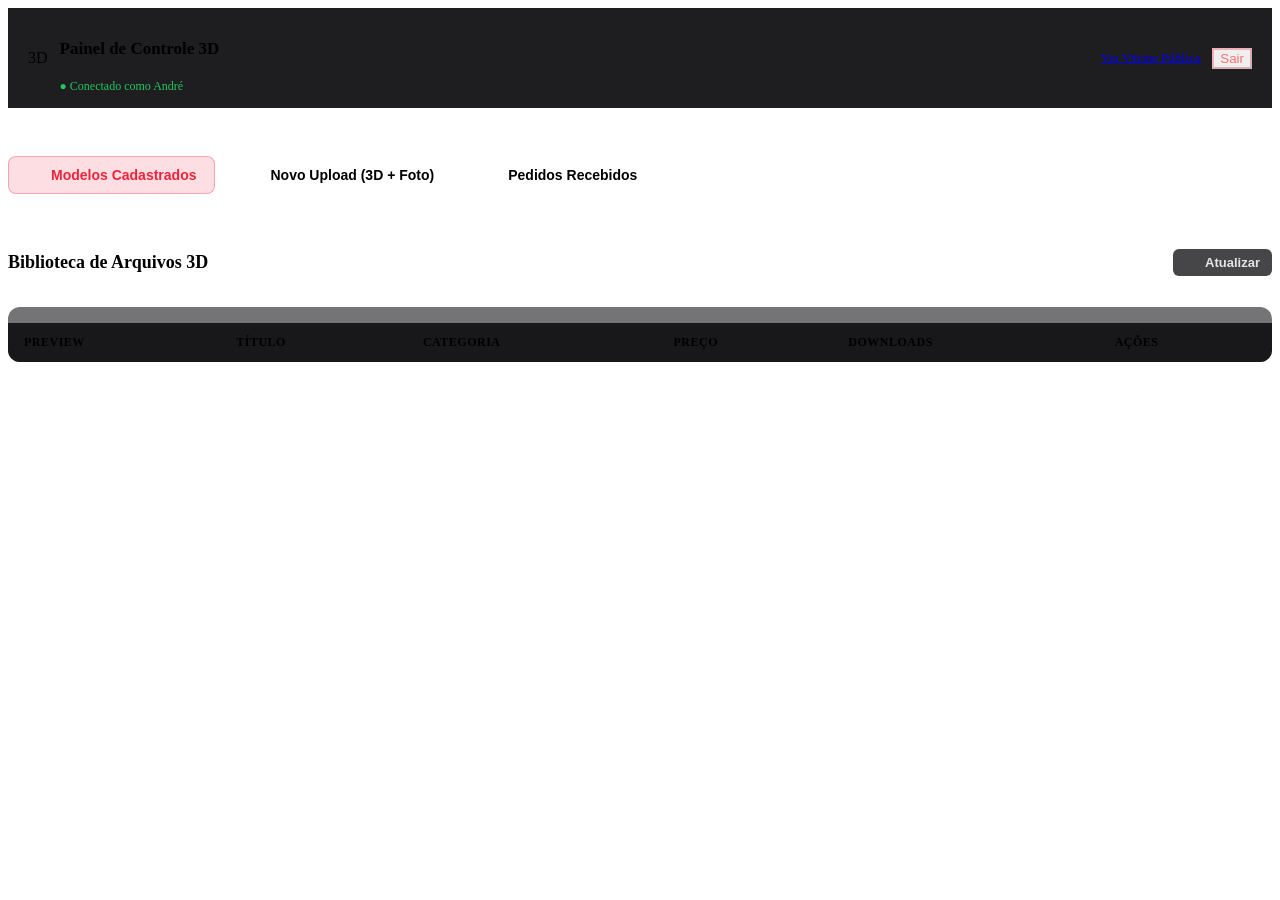
==== app/static/admin.html @ 2d73e2b3 "fix: rolagem interna no modal com scroll suave, trava de fundo e responsividade mobile" ====
<!DOCTYPE html>
<html lang="pt-BR" class="dark">
<head>
  <meta charset="UTF-8">
  <meta name="viewport" content="width=device-width, initial-scale=1.0">
  <title>Gerenciador 3D | Painel do Administrador</title>
  
  <link rel="stylesheet" href="/static/css/animations.css">
  <link rel="stylesheet" href="/static/css/styles.css?v=3.5">
  <script src="https://unpkg.com/lucide@latest"></script>

  <style>
    .admin-nav {
      background: rgba(18, 18, 22, 0.95);
      border-bottom: 1px solid var(--border-subtle);
      padding: 14px 20px;
      display: flex;
      align-items: center;
      justify-content: space-between;
      position: sticky;
      top: 0;
      z-index: 50;
    }
    .admin-tabs {
      display: flex;
      gap: 12px;
      margin: 28px 0;
      border-bottom: 1px solid var(--border-subtle);
      padding-bottom: 12px;
    }
    .admin-tab {
      background: transparent;
      border: 1px solid transparent;
      color: var(--text-muted);
      padding: 10px 18px;
      border-radius: 8px;
      font-size: 14px;
      font-weight: 600;
      cursor: pointer;
      display: inline-flex;
      align-items: center;
      gap: 8px;
      transition: all 0.2s ease;
    }
    .admin-tab:hover {
      color: var(--text-main);
      background: rgba(255, 255, 255, 0.04);
    }
    .admin-tab.active {
      background: rgba(239, 35, 60, 0.15);
      color: #ef233c;
      border-color: rgba(239, 35, 60, 0.3);
    }
    .admin-table {
      width: 100%;
      border-collapse: collapse;
      margin-top: 16px;
      font-size: 14px;
    }
    .admin-table th {
      text-align: left;
      padding: 12px 16px;
      background: #18181b;
      color: var(--text-muted);
      font-size: 12px;
      text-transform: uppercase;
      letter-spacing: 0.5px;
      border-bottom: 1px solid var(--border-subtle);
    }
    .admin-table td {
      padding: 14px 16px;
      border-bottom: 1px solid var(--border-subtle);
      vertical-align: middle;
    }
    .admin-table tr:hover td {
      background: rgba(255, 255, 255, 0.02);
    }
    .btn-action {
      padding: 6px 12px;
      border-radius: 6px;
      font-size: 13px;
      font-weight: 600;
      cursor: pointer;
      border: 1px solid var(--border-subtle);
      display: inline-flex;
      align-items: center;
      gap: 6px;
      background: rgba(24, 24, 27, 0.8);
      color: #e4e4e7;
      text-decoration: none;
      transition: all 0.2s ease;
    }
    .btn-action:hover {
      background: #27272a;
      color: #fff;
    }
    .btn-action.download {
      background: rgba(59, 130, 246, 0.15);
      color: #60a5fa;
      border-color: rgba(59, 130, 246, 0.3);
    }
    .btn-action.download:hover {
      background: rgba(59, 130, 246, 0.25);
    }
    .btn-action.delete {
      background: rgba(239, 35, 60, 0.15);
      color: #f87171;
      border-color: rgba(239, 35, 60, 0.3);
    }
    .btn-action.delete:hover {
      background: rgba(239, 35, 60, 0.25);
    }
    .dropzone {
      border: 2px dashed rgba(255, 255, 255, 0.15);
      border-radius: 12px;
      padding: 30px;
      text-align: center;
      cursor: pointer;
      user-select: none;
      -webkit-user-select: none;
      transition: all 0.2s ease;
      background: rgba(9, 9, 11, 0.4);
    }
    .dropzone:hover, .dropzone.dragover {
      border-color: var(--accent);
      background: rgba(239, 35, 60, 0.05);
    }
  </style>
</head>
<body>

  <!-- Topbar Admin -->
  <div class="admin-nav">
    <div style="display: flex; align-items: center; gap: 12px;">
      <div class="brand-icon">3D</div>
      <div>
        <h3 style="font-family: var(--font-display); font-size: 17px; font-weight: 800;">Painel de Controle 3D</h3>
        <span style="font-size: 12px; color: #22c55e;">● Conectado como André</span>
      </div>
    </div>

    <div style="display: flex; align-items: center; gap: 12px;">
      <a href="/" target="_blank" class="nav-btn" style="font-size: 13px;">
        <i data-lucide="external-link" style="width: 14px; height: 14px;"></i>
        <span>Ver Vitrine Pública</span>
      </a>
      <button class="nav-btn" id="btnLogout" style="border-color: rgba(239, 35, 60, 0.3); color: #f87171;">
        <i data-lucide="log-out" style="width: 14px; height: 14px;"></i>
        <span>Sair</span>
      </button>
    </div>
  </div>

  <div class="container" style="padding-top: 20px; padding-bottom: 60px;">
    
    <!-- Navegação de Abas -->
    <div class="admin-tabs">
      <button class="admin-tab active" data-tab="models">
        <i data-lucide="box" style="width: 16px; height: 16px;"></i>
        <span>Modelos Cadastrados</span>
      </button>
      <button class="admin-tab" data-tab="upload">
        <i data-lucide="plus-circle" style="width: 16px; height: 16px;"></i>
        <span>Novo Upload (3D + Foto)</span>
      </button>
      <button class="admin-tab" data-tab="orders">
        <i data-lucide="shopping-bag" style="width: 16px; height: 16px;"></i>
        <span>Pedidos Recebidos</span>
      </button>
    </div>

    <!-- ABA 1: LISTAGEM DE MODELOS -->
    <div id="tabModels" class="tab-content">
      <div style="display: flex; justify-content: space-between; align-items: center; margin-bottom: 16px;">
        <h3 style="font-size: 18px; font-weight: 700;">Biblioteca de Arquivos 3D</h3>
        <button class="btn-action" onclick="loadAdminModels()">
          <i data-lucide="refresh-cw" style="width: 14px; height: 14px;"></i>
          <span>Atualizar</span>
        </button>
      </div>

      <div style="overflow-x: auto; background: rgba(24, 24, 27, 0.6); border: 1px solid var(--border-subtle); border-radius: 12px;">
        <table class="admin-table">
          <thead>
            <tr>
              <th>Preview</th>
              <th>Título</th>
              <th>Categoria</th>
              <th>Preço</th>
              <th>Downloads</th>
              <th>Ações</th>
            </tr>
          </thead>
          <tbody id="modelsTableBody">
            <!-- Injetado via JS -->
          </tbody>
        </table>
      </div>
    </div>

    <!-- ABA 2: NOVO UPLOAD -->
    <div id="tabUpload" class="tab-content" style="display: none;">
      <div style="max-width: 700px; margin: 0 auto; background: rgba(24, 24, 27, 0.8); border: 1px solid var(--border-subtle); border-radius: 16px; padding: 32px;">
        
        <h3 style="font-family: var(--font-display); font-size: 20px; font-weight: 800; margin-bottom: 8px;">Cadastrar Novo Modelo</h3>
        <p style="font-size: 13.5px; color: var(--text-muted); margin-bottom: 24px;">Envie o arquivo de impressão 3D bruto (.STL, .3MF, .STEP) e a foto de capa.</p>

        <div id="uploadAlert" style="display: none; padding: 12px; border-radius: 8px; margin-bottom: 20px; font-size: 14px;"></div>

        <form id="uploadForm">
          
          <!-- Dropzone Arquivo 3D -->
          <div class="form-group">
            <label style="font-weight: 600; margin-bottom: 6px; display: block;">1. Arquivo(s) 3D Bruto (.STL, .3MF, .OBJ, .STEP, .ZIP) * <span style="font-size: 12px; color: #38bdf8; font-weight: normal;">(Pode selecionar múltiplas peças de uma vez)</span></label>
            <label for="inputFile3D" class="dropzone" id="dropzone3D" style="display: block;">
              <i data-lucide="file-box" style="width: 36px; height: 36px; color: #60a5fa; margin: 0 auto 8px;"></i>
              <p id="label3D" style="font-size: 14px; font-weight: 600;">Arraste os arquivos 3D ou .ZIP aqui ou clique para selecionar</p>
            </label>
            <input type="file" id="inputFile3D" style="display: none;" accept=".stl,.3mf,.obj,.step,.stp,.iges,.igs,.fbx,.gltf,.glb,.blend,.scad,.zip,.rar,.7z" multiple required>
          </div>

          <!-- Dropzone Imagem de Capa -->
          <div class="form-group">
            <label style="font-weight: 600; margin-bottom: 6px; display: block;">2. Foto de Capa Principal (.JPG, .PNG, .WEBP) * <span style="font-size: 12px; color: #ef233c; font-weight: normal;">(Aparece na vitrine)</span></label>
            <label for="inputFileImg" class="dropzone" id="dropzoneImg" style="display: block;">
              <i data-lucide="image" style="width: 36px; height: 36px; color: #ef233c; margin: 0 auto 8px;"></i>
              <p id="labelImg" style="font-size: 14px; font-weight: 600;">Arraste a foto de capa aqui ou clique para selecionar</p>
            </label>
            <input type="file" id="inputFileImg" style="display: none;" accept="image/*" required>
            <div id="coverPreviewContainer" style="display: none; margin-top: 10px; align-items: center; gap: 12px; background: rgba(9, 9, 11, 0.5); padding: 8px 12px; border-radius: 8px; border: 1px solid var(--border-subtle);">
              <img id="coverPreviewImg" src="" style="width: 60px; height: 60px; object-fit: cover; border-radius: 6px; border: 1px solid #ef233c;">
              <div style="flex: 1; min-width: 0;">
                <p id="coverPreviewName" style="font-size: 13.5px; font-weight: 600; color: #fff; margin: 0; white-space: nowrap; overflow: hidden; text-overflow: ellipsis;"></p>
                <p id="coverPreviewSize" style="font-size: 12px; color: #a1a1aa; margin: 2px 0 0;"></p>
              </div>
            </div>
          </div>

          <!-- Dropzone Fotos Secundárias da Galeria -->
          <div class="form-group">
            <label style="font-weight: 600; margin-bottom: 6px; display: block;">3. Fotos Adicionais da Galeria <span style="font-size: 12px; color: #a1a1aa; font-weight: normal;">(Opcional - selecione quantas fotos quiser para o carrossel)</span></label>
            <label for="inputFileGallery" class="dropzone" id="dropzoneGallery" style="border-style: dashed; padding: 20px; display: block;">
              <i data-lucide="images" style="width: 30px; height: 30px; color: #a1a1aa; margin: 0 auto 6px;"></i>
              <p id="labelGallery" style="font-size: 13.5px; font-weight: 500; color: #a1a1aa;">Arraste fotos adicionais para a galeria ou clique para selecionar</p>
            </label>
            <input type="file" id="inputFileGallery" style="display: none;" accept="image/*" multiple>
            <div id="galleryPreviewList" style="display: flex; gap: 8px; margin-top: 10px; flex-wrap: wrap;"></div>
          </div>

          <div class="form-group">
            <label for="modelTitle">Título do Modelo *</label>
            <input type="text" id="modelTitle" class="form-input" placeholder="Ex: Vaso Geométrico Poligonal" required>
          </div>

          <div style="display: grid; grid-template-columns: 1fr 1fr; gap: 16px;">
            <div class="form-group">
              <label for="modelCategory">Categoria *</label>
              <select id="modelCategory" class="form-input" required>
                <!-- Preenchido dinamicamente -->
              </select>
            </div>

            <div class="form-group">
              <label for="modelPrice">Preço (R$)</label>
              <input type="number" step="0.01" id="modelPrice" class="form-input" placeholder="0.00" value="0.00">
            </div>
          </div>

          <div style="display: grid; grid-template-columns: 1fr 1fr; gap: 16px; margin-bottom: 20px;">
            <div style="display: flex; align-items: center; gap: 10px; background: rgba(9, 9, 11, 0.5); padding: 12px; border-radius: 8px; border: 1px solid var(--border-subtle);">
              <input type="checkbox" id="modelShowPrice" checked style="width: 18px; height: 18px; accent-color: #ef233c;">
              <label for="modelShowPrice" style="font-size: 13.5px; cursor: pointer; margin: 0;">Exibir preço na vitrine</label>
            </div>

            <div style="display: flex; align-items: center; gap: 10px; background: rgba(9, 9, 11, 0.5); padding: 12px; border-radius: 8px; border: 1px solid var(--border-subtle);">
              <input type="checkbox" id="modelFeatured" style="width: 18px; height: 18px; accent-color: #ef233c;">
              <label for="modelFeatured" style="font-size: 13.5px; cursor: pointer; margin: 0;">Destacar em "Mais Pedidos"</label>
            </div>
          </div>

          <div class="form-group">
            <label for="modelOrderCount">Quantidade Inicial de Pedidos (Marketing Prova Social)</label>
            <input type="number" id="modelOrderCount" class="form-input" value="18">
            <small style="color: var(--text-muted); font-size: 12px;">Número exibido na vitrine como '🔥 X pedidos realizados'.</small>
          </div>

          <div class="form-group">
            <label for="modelDesc">Descrição Breve</label>
            <textarea id="modelDesc" class="form-textarea" placeholder="Detalhes da peça, material recomendado, dimensões..."></textarea>
          </div>

          <button type="submit" class="btn-submit" id="btnUploadSubmit">
            <i data-lucide="upload-cloud" style="width: 18px; height: 18px;"></i>
            <span>Salvar e Publicar Modelo</span>
          </button>

        </form>
      </div>
    </div>

    <!-- ABA 3: PEDIDOS RECEBIDOS -->
    <div id="tabOrders" class="tab-content" style="display: none;">
      <div style="display: flex; justify-content: space-between; align-items: center; margin-bottom: 16px;">
        <h3 style="font-size: 18px; font-weight: 700;">Histórico de Orçamentos Recebidos</h3>
        <button class="btn-action" onclick="loadAdminOrders()">
          <i data-lucide="refresh-cw" style="width: 14px; height: 14px;"></i>
          <span>Atualizar</span>
        </button>
      </div>

      <div style="overflow-x: auto; background: rgba(24, 24, 27, 0.6); border: 1px solid var(--border-subtle); border-radius: 12px;">
        <table class="admin-table">
          <thead>
            <tr>
              <th>Data/Hora</th>
              <th>Cliente</th>
              <th>WhatsApp</th>
              <th>Modelo Solicitado</th>
              <th>Preço Cadastrado</th>
              <th>Observações</th>
              <th style="text-align: right;">Contato</th>
            </tr>
          </thead>
          <tbody id="ordersTableBody">
            <!-- Injetado via JS -->
          </tbody>
        </table>
      </div>
    </div>

    <!-- MODAL DE EDIÇÃO DE MODELO -->
    <div class="modal-overlay" id="editModal" style="display: none;">
      <div class="modal-box" style="max-width: 580px;">
        <div class="modal-header">
          <h3 style="font-family: var(--font-display); font-size: 18px; font-weight: 700;">Editar Informações do Modelo</h3>
          <button class="modal-close" onclick="closeEditModal()" type="button">
            <i data-lucide="x" style="width: 20px; height: 20px;"></i>
          </button>
        </div>
        <div class="modal-body">
          <div id="editAlert" style="display: none; padding: 10px 14px; border-radius: 8px; margin-bottom: 16px; font-size: 13.5px;"></div>

          <form id="editForm">
            <input type="hidden" id="editModelId">

            <div class="form-group">
              <label for="editModelTitle">Título do Modelo *</label>
              <input type="text" id="editModelTitle" class="form-input" required>
            </div>

            <div style="display: grid; grid-template-columns: 1fr 1fr; gap: 16px;">
              <div class="form-group">
                <label for="editModelCategory">Categoria *</label>
                <select id="editModelCategory" class="form-input" required></select>
              </div>

              <div class="form-group">
                <label for="editModelPrice">Preço (R$)</label>
                <input type="number" step="0.01" id="editModelPrice" class="form-input" placeholder="0.00">
              </div>
            </div>

            <div style="display: grid; grid-template-columns: 1fr 1fr; gap: 16px; margin-bottom: 16px;">
              <div style="display: flex; align-items: center; gap: 10px; background: rgba(9, 9, 11, 0.5); padding: 12px; border-radius: 8px; border: 1px solid var(--border-subtle);">
                <input type="checkbox" id="editModelShowPrice" style="width: 18px; height: 18px; accent-color: #ef233c;">
                <label for="editModelShowPrice" style="font-size: 13px; cursor: pointer; margin: 0;">Exibir preço na vitrine</label>
              </div>

              <div style="display: flex; align-items: center; gap: 10px; background: rgba(9, 9, 11, 0.5); padding: 12px; border-radius: 8px; border: 1px solid var(--border-subtle);">
                <input type="checkbox" id="editModelFeatured" style="width: 18px; height: 18px; accent-color: #ef233c;">
                <label for="editModelFeatured" style="font-size: 13px; cursor: pointer; margin: 0;">Destacar em "Mais Pedidos"</label>
              </div>
            </div>

            <div class="form-group">
              <label for="editModelOrderCount">Quantidade de Pedidos (Prova Social)</label>
              <input type="number" id="editModelOrderCount" class="form-input">
            </div>

            <div class="form-group">
              <label for="editModelDesc">Descrição Completa</label>
              <textarea id="editModelDesc" class="form-textarea" rows="4" placeholder="Descrição do modelo..."></textarea>
            </div>

            <div style="display: flex; justify-content: flex-end; gap: 12px; margin-top: 24px;">
              <button type="button" class="nav-btn" onclick="closeEditModal()" style="padding: 10px 18px;">Cancelar</button>
              <button type="submit" class="btn-submit" id="btnSaveEdit" style="width: auto; padding: 10px 24px;">
                <i data-lucide="check" style="width: 16px; height: 16px;"></i>
                <span>Salvar Alterações</span>
              </button>
            </div>
          </form>
        </div>
      </div>
    </div>

  </div>

  <script src="/static/js/admin.js?v=3.3"></script>
  <script>
    lucide.createIcons();
  </script>
</body>
</html>
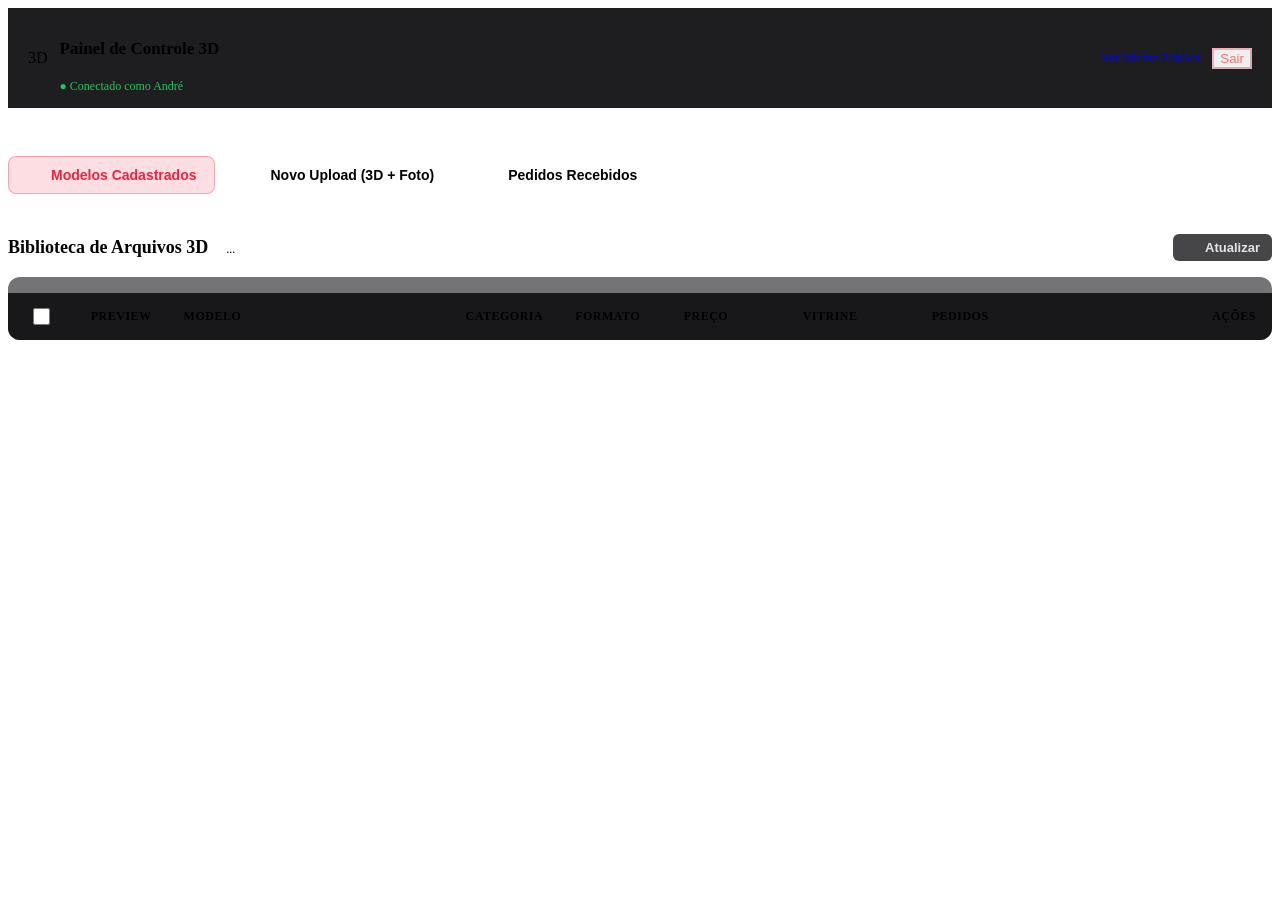
==== commit 574f1a0c: "feat: refinamento visual dos titulos, selecao multipla com exclusao em massa e paginacao de 20 itens" ====
--- a/app/static/admin.html
+++ b/app/static/admin.html
@@ -124,6 +124,177 @@
     .dropzone:hover, .dropzone.dragover {
       border-color: var(--accent);
       background: rgba(239, 35, 60, 0.05);
+    }
+    .admin-table tr.selected td {
+      background: rgba(239, 35, 60, 0.07) !important;
+    }
+    .table-checkbox {
+      width: 17px;
+      height: 17px;
+      accent-color: #ef233c;
+      cursor: pointer;
+      vertical-align: middle;
+    }
+    .model-title-text {
+      font-size: 13.5px;
+      font-weight: 700;
+      color: #f4f4f5;
+      line-height: 1.35;
+      display: -webkit-box;
+      -webkit-line-clamp: 2;
+      -webkit-box-orient: vertical;
+      overflow: hidden;
+      text-overflow: ellipsis;
+      margin-bottom: 5px;
+      max-width: 340px;
+    }
+    .model-meta-badges {
+      display: flex;
+      flex-wrap: wrap;
+      gap: 5px;
+      align-items: center;
+      font-size: 11px;
+    }
+    .meta-badge {
+      display: inline-flex;
+      align-items: center;
+      gap: 4px;
+      padding: 2px 7px;
+      border-radius: 6px;
+      font-size: 11px;
+      font-weight: 600;
+      background: rgba(255, 255, 255, 0.06);
+      color: #a1a1aa;
+      border: 1px solid rgba(255, 255, 255, 0.08);
+      white-space: nowrap;
+    }
+    .meta-badge.parts {
+      background: rgba(56, 189, 248, 0.12);
+      color: #38bdf8;
+      border-color: rgba(56, 189, 248, 0.25);
+    }
+    .meta-badge.photos {
+      background: rgba(161, 161, 170, 0.12);
+      color: #d4d4d8;
+      border-color: rgba(161, 161, 170, 0.25);
+    }
+    .meta-badge.link {
+      background: rgba(192, 132, 252, 0.12);
+      color: #c084fc;
+      border-color: rgba(192, 132, 252, 0.25);
+    }
+    .meta-badge.file {
+      background: rgba(255, 255, 255, 0.04);
+      color: #71717a;
+      max-width: 180px;
+      overflow: hidden;
+      text-overflow: ellipsis;
+    }
+    .bulk-action-bar {
+      display: none;
+      align-items: center;
+      justify-content: space-between;
+      background: linear-gradient(90deg, rgba(239, 35, 60, 0.15) 0%, rgba(24, 24, 27, 0.95) 100%);
+      border: 1px solid rgba(239, 35, 60, 0.4);
+      border-radius: 10px;
+      padding: 10px 16px;
+      margin-bottom: 14px;
+    }
+    .bulk-count-badge {
+      display: inline-flex;
+      align-items: center;
+      gap: 6px;
+      font-size: 13.5px;
+      font-weight: 700;
+      color: #fff;
+    }
+    .btn-bulk-clear {
+      background: transparent;
+      border: none;
+      color: #a1a1aa;
+      font-size: 12.5px;
+      cursor: pointer;
+      text-decoration: underline;
+      padding: 0 4px;
+      transition: color 0.2s;
+    }
+    .btn-bulk-clear:hover {
+      color: #fff;
+    }
+    .btn-bulk-delete {
+      background: #ef233c;
+      color: #fff;
+      border: none;
+      padding: 7px 14px;
+      border-radius: 8px;
+      font-size: 13px;
+      font-weight: 700;
+      cursor: pointer;
+      display: inline-flex;
+      align-items: center;
+      gap: 6px;
+      transition: all 0.2s ease;
+      box-shadow: 0 2px 10px rgba(239, 35, 60, 0.35);
+    }
+    .btn-bulk-delete:hover {
+      background: #dc2626;
+      transform: translateY(-1px);
+      box-shadow: 0 4px 14px rgba(239, 35, 60, 0.5);
+    }
+    .pagination-bar {
+      display: flex;
+      align-items: center;
+      justify-content: space-between;
+      margin-top: 18px;
+      padding: 12px 16px;
+      background: rgba(24, 24, 27, 0.5);
+      border: 1px solid var(--border-subtle);
+      border-radius: 10px;
+      flex-wrap: wrap;
+      gap: 12px;
+      font-size: 13.5px;
+      color: var(--text-muted);
+    }
+    .pagination-controls {
+      display: flex;
+      align-items: center;
+      gap: 6px;
+    }
+    .page-btn {
+      min-width: 34px;
+      height: 34px;
+      padding: 0 10px;
+      border-radius: 8px;
+      border: 1px solid var(--border-subtle);
+      background: rgba(24, 24, 27, 0.8);
+      color: #e4e4e7;
+      font-size: 13px;
+      font-weight: 600;
+      cursor: pointer;
+      display: inline-flex;
+      align-items: center;
+      justify-content: center;
+      gap: 4px;
+      transition: all 0.2s ease;
+    }
+    .page-btn:hover:not(:disabled) {
+      background: #27272a;
+      color: #fff;
+      border-color: rgba(255, 255, 255, 0.2);
+    }
+    .page-btn.active {
+      background: #ef233c;
+      color: #fff;
+      border-color: #ef233c;
+      box-shadow: 0 2px 8px rgba(239, 35, 60, 0.4);
+    }
+    .page-btn:disabled {
+      opacity: 0.35;
+      cursor: not-allowed;
+    }
+    .page-ellipsis {
+      padding: 0 4px;
+      color: #71717a;
     }
   </style>
 </head>
@@ -171,24 +342,49 @@
 
     <!-- ABA 1: LISTAGEM DE MODELOS -->
     <div id="tabModels" class="tab-content">
-      <div style="display: flex; justify-content: space-between; align-items: center; margin-bottom: 16px;">
-        <h3 style="font-size: 18px; font-weight: 700;">Biblioteca de Arquivos 3D</h3>
+      <div style="display: flex; justify-content: space-between; align-items: center; margin-bottom: 16px; flex-wrap: wrap; gap: 12px;">
+        <div style="display: flex; align-items: baseline; gap: 10px;">
+          <h3 style="font-size: 18px; font-weight: 700; margin: 0;">Biblioteca de Arquivos 3D</h3>
+          <span id="modelsTotalCountBadge" style="font-size: 12px; color: var(--text-muted); background: rgba(255,255,255,0.06); padding: 2px 8px; border-radius: 12px; border: 1px solid var(--border-subtle);">...</span>
+        </div>
         <button class="btn-action" onclick="loadAdminModels()">
           <i data-lucide="refresh-cw" style="width: 14px; height: 14px;"></i>
           <span>Atualizar</span>
         </button>
       </div>
 
+      <!-- Barra de Ações em Massa (Aparece ao selecionar checkboxes) -->
+      <div id="bulkActionBar" class="bulk-action-bar">
+        <div style="display: flex; align-items: center; gap: 12px;">
+          <span class="bulk-count-badge">
+            <i data-lucide="check-square" style="width: 16px; height: 16px; color: #ef233c;"></i>
+            <span id="bulkSelectedCount">0</span> selecionado(s)
+          </span>
+          <button type="button" class="btn-bulk-clear" onclick="clearModelSelection()">Desmarcar todos</button>
+        </div>
+        <div>
+          <button type="button" class="btn-bulk-delete" id="btnBulkDelete" onclick="bulkDeleteSelected()">
+            <i data-lucide="trash-2" style="width: 14px; height: 14px;"></i>
+            <span>Excluir Selecionados</span>
+          </button>
+        </div>
+      </div>
+
       <div style="overflow-x: auto; background: rgba(24, 24, 27, 0.6); border: 1px solid var(--border-subtle); border-radius: 12px;">
         <table class="admin-table">
           <thead>
             <tr>
-              <th>Preview</th>
-              <th>Título</th>
+              <th style="width: 38px; text-align: center;">
+                <input type="checkbox" id="selectAllCheckbox" class="table-checkbox" onchange="toggleSelectAll(this.checked)" title="Selecionar todos desta página">
+              </th>
+              <th style="width: 56px;">Preview</th>
+              <th style="min-width: 250px;">Modelo</th>
               <th>Categoria</th>
-              <th>Preço</th>
-              <th>Downloads</th>
-              <th>Ações</th>
+              <th style="width: 80px;">Formato</th>
+              <th style="width: 100px;">Preço</th>
+              <th style="width: 110px;">Vitrine</th>
+              <th style="width: 90px;">Pedidos</th>
+              <th style="text-align: right; min-width: 210px;">Ações</th>
             </tr>
           </thead>
           <tbody id="modelsTableBody">
@@ -196,6 +392,16 @@
           </tbody>
         </table>
       </div>
+
+      <!-- Paginação de Modelos (20 por página) -->
+      <div id="modelsPagination" class="pagination-bar" style="display: none;">
+        <div id="paginationInfo" style="font-size: 13px;">
+          Mostrando <strong>1</strong>–<strong>20</strong> de <strong>36</strong> modelos
+        </div>
+        <div class="pagination-controls" id="paginationControls">
+          <!-- Botões de página injetados via JS -->
+        </div>
+      </div>
     </div>
 
     <!-- ABA 2: NOVO UPLOAD -->
@@ -207,26 +413,66 @@
 
         <div id="uploadAlert" style="display: none; padding: 12px; border-radius: 8px; margin-bottom: 20px; font-size: 14px;"></div>
 
-        <form id="uploadForm">
+        <form id="uploadForm" novalidate>
           
-          <!-- Dropzone Arquivo 3D -->
-          <div class="form-group">
-            <label style="font-weight: 600; margin-bottom: 6px; display: block;">1. Arquivo(s) 3D Bruto (.STL, .3MF, .OBJ, .STEP, .ZIP) * <span style="font-size: 12px; color: #38bdf8; font-weight: normal;">(Pode selecionar múltiplas peças de uma vez)</span></label>
-            <label for="inputFile3D" class="dropzone" id="dropzone3D" style="display: block;">
-              <i data-lucide="file-box" style="width: 36px; height: 36px; color: #60a5fa; margin: 0 auto 8px;"></i>
-              <p id="label3D" style="font-size: 14px; font-weight: 600;">Arraste os arquivos 3D ou .ZIP aqui ou clique para selecionar</p>
-            </label>
-            <input type="file" id="inputFile3D" style="display: none;" accept=".stl,.3mf,.obj,.step,.stp,.iges,.igs,.fbx,.gltf,.glb,.blend,.scad,.zip,.rar,.7z" multiple required>
+          <!-- Fonte do Modelo 3D: Arquivo Local e/ou Link de Personalizador -->
+          <div class="form-group" style="background: rgba(9, 9, 11, 0.4); border: 1px solid var(--border-subtle); border-radius: 12px; padding: 16px; margin-bottom: 20px;">
+            <div style="display: flex; justify-content: space-between; align-items: center; margin-bottom: 12px; flex-wrap: wrap; gap: 10px;">
+              <label style="font-weight: 700; margin: 0; display: flex; align-items: center; gap: 8px;">
+                <span>1. Origem do Modelo 3D *</span>
+                <span id="sourceBadge" style="font-size: 11px; padding: 2px 8px; border-radius: 12px; background: rgba(56, 189, 248, 0.15); color: #38bdf8; font-weight: 600;">Arquivo 3D Local</span>
+              </label>
+              
+              <!-- Seletor de Tipo de Origem -->
+              <div style="display: flex; gap: 4px; background: rgba(0,0,0,0.6); padding: 4px; border-radius: 8px; border: 1px solid var(--border-subtle);">
+                <button type="button" id="btnSourceFile" class="source-toggle-btn active" onclick="switch3DSource('file')" style="padding: 6px 12px; border-radius: 6px; font-size: 12.5px; font-weight: 600; cursor: pointer; border: none; background: #2563eb; color: #fff; display: flex; align-items: center; gap: 6px; transition: all 0.2s;">
+                  <i data-lucide="file-up" style="width: 14px; height: 14px;"></i>
+                  <span>Arquivo 3D</span>
+                </button>
+                <button type="button" id="btnSourceLink" class="source-toggle-btn" onclick="switch3DSource('link')" style="padding: 6px 12px; border-radius: 6px; font-size: 12.5px; font-weight: 600; cursor: pointer; border: none; background: transparent; color: #a1a1aa; display: flex; align-items: center; gap: 6px; transition: all 0.2s;">
+                  <i data-lucide="link" style="width: 14px; height: 14px;"></i>
+                  <span>Link do Site / Personalizador</span>
+                </button>
+                <button type="button" id="btnSourceBoth" class="source-toggle-btn" onclick="switch3DSource('both')" style="padding: 6px 12px; border-radius: 6px; font-size: 12.5px; font-weight: 600; cursor: pointer; border: none; background: transparent; color: #a1a1aa; display: flex; align-items: center; gap: 6px; transition: all 0.2s;">
+                  <i data-lucide="layers" style="width: 14px; height: 14px;"></i>
+                  <span>Ambos</span>
+                </button>
+              </div>
+            </div>
+
+            <!-- Opção A: Dropzone Arquivo 3D -->
+            <div id="containerFile3D">
+              <label for="inputFile3D" class="dropzone" id="dropzone3D" style="display: block;">
+                <i data-lucide="file-box" style="width: 36px; height: 36px; color: #60a5fa; margin: 0 auto 8px;"></i>
+                <p id="label3D" style="font-size: 14px; font-weight: 600;">Arraste os arquivos 3D ou .ZIP aqui ou clique para selecionar</p>
+                <span style="font-size: 12px; color: #38bdf8;">(Pode selecionar múltiplas peças de uma vez: .STL, .3MF, .OBJ, .STEP, .ZIP)</span>
+              </label>
+              <input type="file" id="inputFile3D" style="display: none;" accept=".stl,.3mf,.obj,.step,.stp,.iges,.igs,.fbx,.gltf,.glb,.blend,.scad,.zip,.rar,.7z" multiple>
+            </div>
+
+            <!-- Opção B: Input Link do Site / Personalizador -->
+            <div id="containerLink3D" style="display: none; margin-top: 10px;">
+              <div style="background: rgba(168, 85, 247, 0.08); border: 1px dashed rgba(168, 85, 247, 0.35); border-radius: 10px; padding: 16px;">
+                <label for="modelExternalUrl" style="font-size: 13.5px; font-weight: 600; color: #d8b4fe; display: flex; align-items: center; gap: 6px; margin-bottom: 6px;">
+                  <i data-lucide="globe" style="width: 16px; height: 16px; color: #c084fc;"></i>
+                  <span>Link / URL do Site Personalizador ou Repositório</span>
+                </label>
+                <input type="text" id="modelExternalUrl" class="form-input" placeholder="Ex: https://makerworld.com/pt/models/12345 ou link do site personalizador" style="border-color: rgba(168, 85, 247, 0.4); background: rgba(0,0,0,0.5);">
+                <p style="font-size: 12px; color: #a1a1aa; margin: 8px 0 0 2px;">
+                  💡 <em>Você não precisa baixar nem subir o arquivo agora! Quando receber um pedido, basta clicar em <strong>"Abrir Site"</strong> no painel para ir direto ao personalizador.</em>
+                </p>
+              </div>
+            </div>
           </div>
 
           <!-- Dropzone Imagem de Capa -->
           <div class="form-group">
-            <label style="font-weight: 600; margin-bottom: 6px; display: block;">2. Foto de Capa Principal (.JPG, .PNG, .WEBP) * <span style="font-size: 12px; color: #ef233c; font-weight: normal;">(Aparece na vitrine)</span></label>
+            <label style="font-weight: 600; margin-bottom: 6px; display: block;">2. Foto de Capa Principal (.JPG, .PNG, .WEBP) <span style="font-size: 12px; color: #a1a1aa; font-weight: normal;">(Opcional se cadastrar com Link - usará capa padrão)</span></label>
             <label for="inputFileImg" class="dropzone" id="dropzoneImg" style="display: block;">
               <i data-lucide="image" style="width: 36px; height: 36px; color: #ef233c; margin: 0 auto 8px;"></i>
               <p id="labelImg" style="font-size: 14px; font-weight: 600;">Arraste a foto de capa aqui ou clique para selecionar</p>
             </label>
-            <input type="file" id="inputFileImg" style="display: none;" accept="image/*" required>
+            <input type="file" id="inputFileImg" style="display: none;" accept="image/*">
             <div id="coverPreviewContainer" style="display: none; margin-top: 10px; align-items: center; gap: 12px; background: rgba(9, 9, 11, 0.5); padding: 8px 12px; border-radius: 8px; border: 1px solid var(--border-subtle);">
               <img id="coverPreviewImg" src="" style="width: 60px; height: 60px; object-fit: cover; border-radius: 6px; border: 1px solid #ef233c;">
               <div style="flex: 1; min-width: 0;">
@@ -300,12 +546,18 @@
 
     <!-- ABA 3: PEDIDOS RECEBIDOS -->
     <div id="tabOrders" class="tab-content" style="display: none;">
-      <div style="display: flex; justify-content: space-between; align-items: center; margin-bottom: 16px;">
+      <div style="display: flex; justify-content: space-between; align-items: center; margin-bottom: 16px; flex-wrap: wrap; gap: 12px;">
         <h3 style="font-size: 18px; font-weight: 700;">Histórico de Orçamentos Recebidos</h3>
-        <button class="btn-action" onclick="loadAdminOrders()">
-          <i data-lucide="refresh-cw" style="width: 14px; height: 14px;"></i>
-          <span>Atualizar</span>
-        </button>
+        <div style="display: flex; gap: 8px;">
+          <button class="btn-action" onclick="loadAdminOrders()">
+            <i data-lucide="refresh-cw" style="width: 14px; height: 14px;"></i>
+            <span>Atualizar</span>
+          </button>
+          <button class="btn-action delete" onclick="clearAllOrders()" style="border-color: rgba(239, 35, 60, 0.4); color: #f87171;">
+            <i data-lucide="trash-2" style="width: 14px; height: 14px;"></i>
+            <span>Limpar Histórico</span>
+          </button>
+        </div>
       </div>
 
       <div style="overflow-x: auto; background: rgba(24, 24, 27, 0.6); border: 1px solid var(--border-subtle); border-radius: 12px;">
@@ -318,7 +570,7 @@
               <th>Modelo Solicitado</th>
               <th>Preço Cadastrado</th>
               <th>Observações</th>
-              <th style="text-align: right;">Contato</th>
+              <th style="text-align: right;">Ações</th>
             </tr>
           </thead>
           <tbody id="ordersTableBody">
@@ -373,6 +625,14 @@
             </div>
 
             <div class="form-group">
+              <label for="editModelExternalUrl" style="display: flex; align-items: center; gap: 6px; font-weight: 600;">
+                <i data-lucide="link" style="width: 14px; height: 14px; color: #c084fc;"></i>
+                <span>Link do Site / Personalizador (Opcional)</span>
+              </label>
+              <input type="text" id="editModelExternalUrl" class="form-input" placeholder="https://makerworld.com/... ou link do site personalizador">
+            </div>
+
+            <div class="form-group">
               <label for="editModelOrderCount">Quantidade de Pedidos (Prova Social)</label>
               <input type="number" id="editModelOrderCount" class="form-input">
             </div>
@@ -396,7 +656,7 @@
 
   </div>
 
-  <script src="/static/js/admin.js?v=3.3"></script>
+  <script src="/static/js/admin.js?v=4.2"></script>
   <script>
     lucide.createIcons();
   </script>
